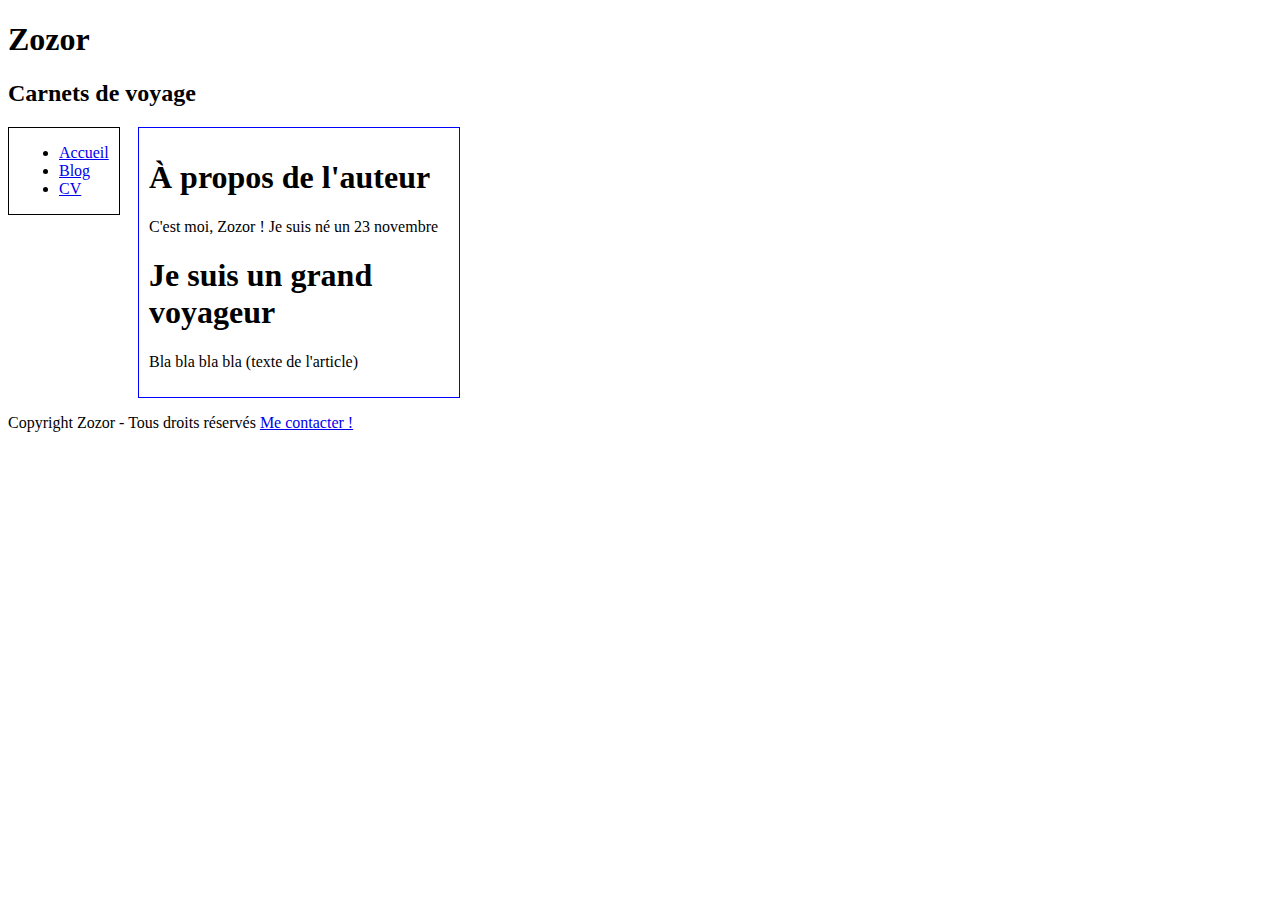
==== public_html/index.html @ 0e0dc48f "" ====
<!DOCTYPE html>
<html>
    <head>
        <meta charset="utf-8" />
        <link rel="stylesheet" href="style.css" />
        
        <!--[if lte IE 7]><link rel="stylesheet" href="style_ie.css" /><![endif]-->
        <title>Zozor - Le Site Web</title>
    </head> 
    <body> 
        <header>  
            <h1>Zozor</h1>  
            <h2>Carnets de voyage</h2> 
        </header> 
        <nav>  
            <ul>   
                <li><a href="#">Accueil</a>
                </li>   
                <li>
                    <a href="#">Blog</a></li>   
                <li><a href="#">CV</a>
                </li>  
            </ul> 
        </nav> 
        <section>
            <aside>   
                <h1>À propos de l'auteur</h1>   
                <p>C'est moi, Zozor ! Je suis né un 23 novembre</p>  
            </aside>  
            <article>   
                <h1>Je suis un grand voyageur</h1>   
                <p>Bla bla bla bla (texte de l'article)</p>  
            </article> 
        </section> 
        <footer>  
            <p>   Copyright Zozor - Tous droits réservés 
                <a href="#">Me contacter !</a>  
            </p> 
        </footer>
    </body>
</html>
---- public_html/style.css ----
nav 
{
float: left;
border: 1px solid black;
padding-left: 10px;
width: 100px;
}
  
section 


{
border : 1px solid blue;
padding: 10px;
margin-left: 130px;
vertical-align: top; 
width: 300px; 

}
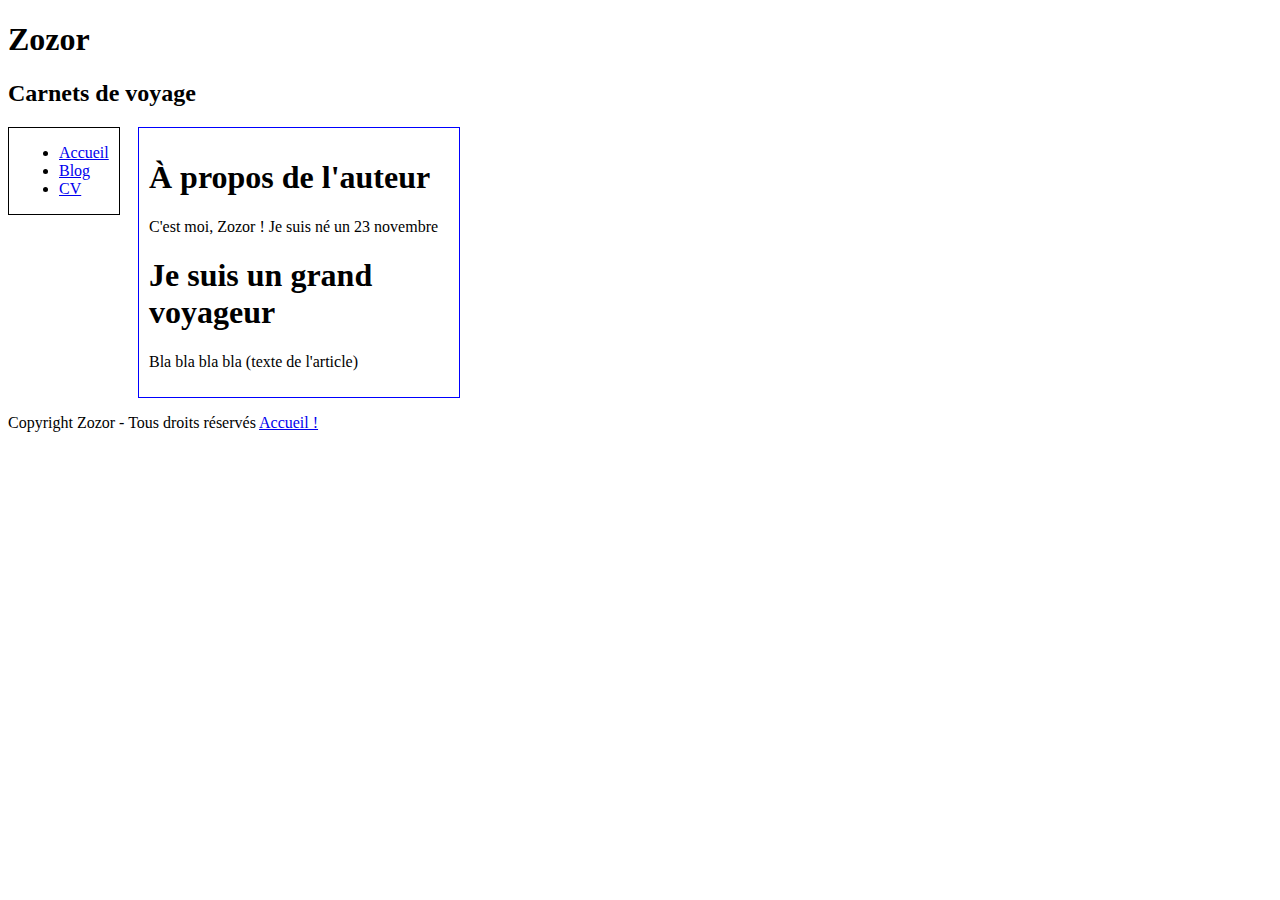
==== commit dc83543f: "" ====
--- a/public_html/index.html
+++ b/public_html/index.html
@@ -34,7 +34,7 @@
         </section> 
         <footer>  
             <p>   Copyright Zozor - Tous droits réservés 
-                <a href="#">Me contacter !</a>  
+                <a href="accueil.html">Accueil !</a>  
             </p> 
         </footer>
     </body>
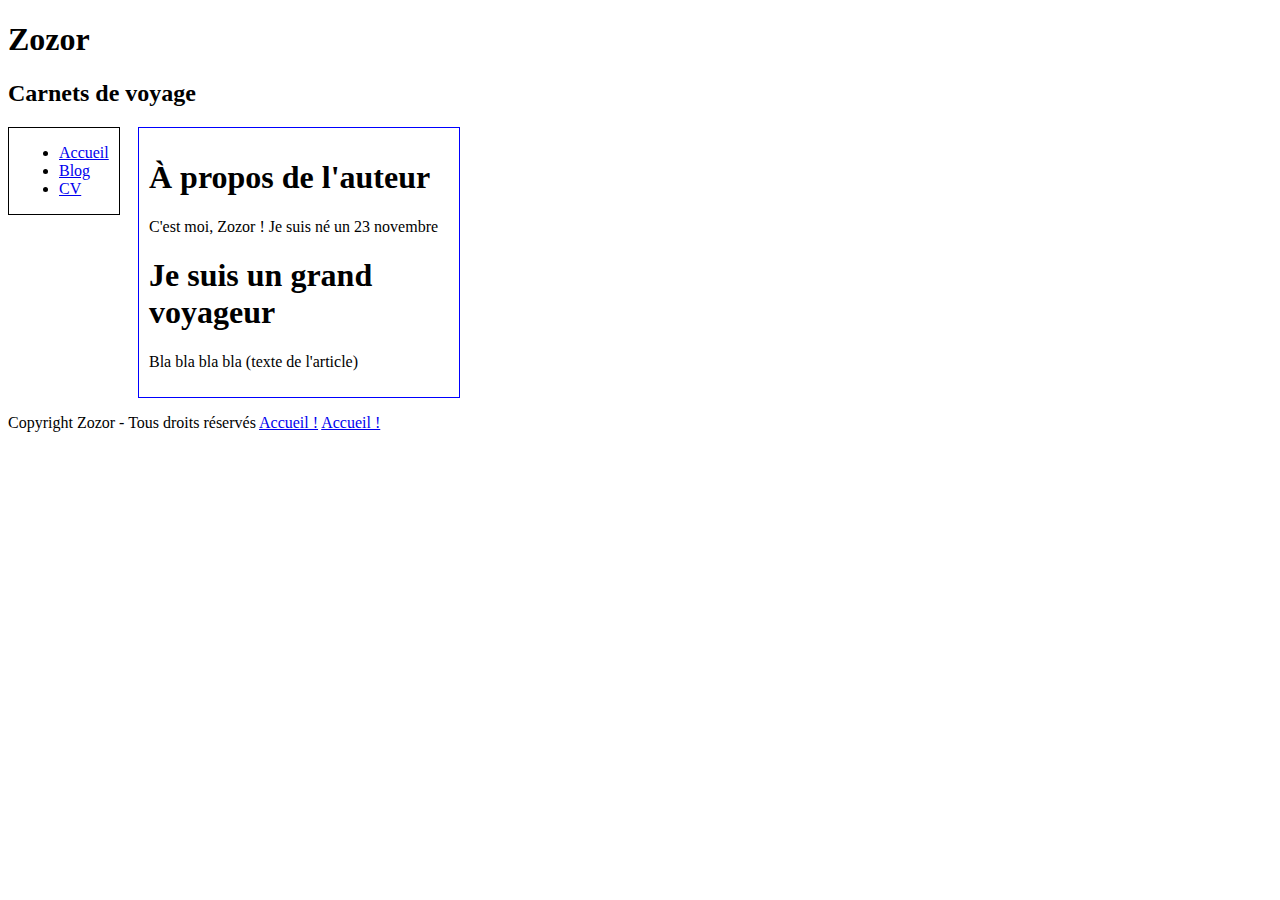
==== commit 20c8d09f: "" ====
--- a/public_html/index.html
+++ b/public_html/index.html
@@ -35,6 +35,7 @@
         <footer>  
             <p>   Copyright Zozor - Tous droits réservés 
                 <a href="accueil.html">Accueil !</a>  
+                <a href="contact.html">Accueil !</a>  
             </p> 
         </footer>
     </body>
